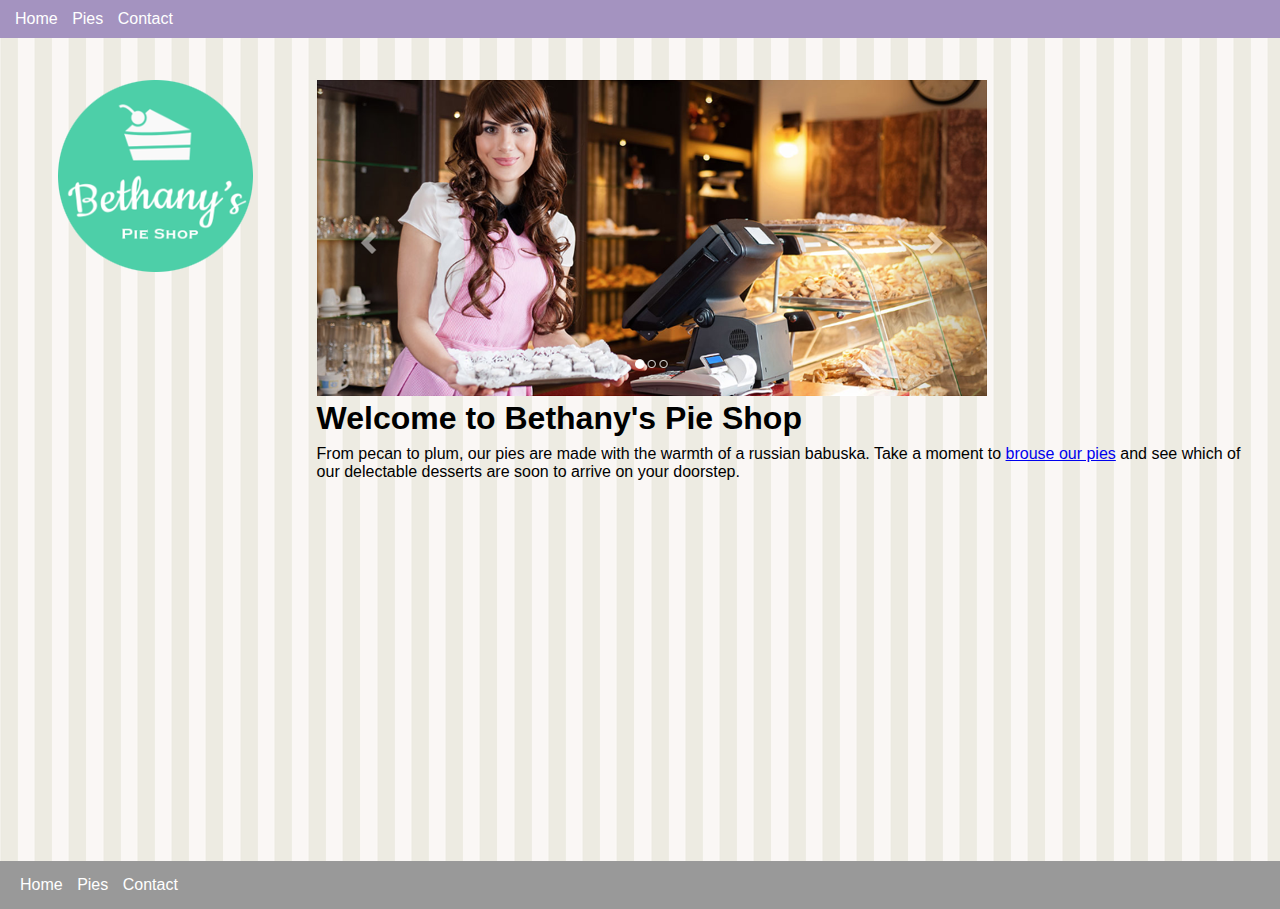
==== bakery_website/index.html @ af183f1c "Played around with css and html" ====
<!DOCTYPE html>
<html lang="en">
<head>
    <meta charset="UTF-8">
    <meta http-equiv="X-UA-Compatible" content="IE=edge">
    <meta name="viewport" content="width=device-width, initial-scale=1.0">
    <link rel="stylesheet" href="site.css" type="text/css">
    <title>Bethany's Pie Shop</title>
</head>
<body>
    <header>
        <nav>
            <ul>
                <li><a href="/">Home</a></li>
                <li><a href="pies.html">Pies</a></li>
                <li><a href="contact.html">Contact</a></li>
            </ul>
        </nav>
    </header>
    <main>
        <aside><img src="images/logo.png" alt="Bethany's Pie Shop"></aside>
        <article>
            <img src="images/banner.png" class="banner" alt="Bethany's Pie Shop">
            <h1>Welcome to Bethany's Pie Shop</h1>
            <p class="sub-title">
                From pecan to plum, our pies are made with the warmth of a russian babuska.
                Take a moment to
                <a href="pies.html">brouse our pies</a>
                and see which of our delectable desserts are soon to arrive on your doorstep.
            </p>
        </article>
    </main>
    <footer>
        <nav>
            <ul>
                <li><a href="/">Home</a></li>
                <li><a href="pies.html">Pies</a></li>
                <li><a href="contact.html">Contact</a></li>
            </ul>
        </nav>
    </footer>
</body>
</html>
---- bakery_website/site.css ----
* {
    margin: 0;
}

html, 
body {
    height: 100%;
}

body {
    font-family: Arial, Helvetica, sans-serif;
    background-color: #999;
}

p {
    margin: 0.5em 0 0.5em 0;
}

header {
    display: block;
    position: fixed;
    top: 0;
    left: 0;
    width: 100%;
    background-color: #a493c0;
    padding: 10px;
}

nav a:visited,
nav a:link {
    color: #fff;
    text-decoration: none;
}

nav > ul {
    display: inline;
    padding: 0;
}

nav > ul > li {
    display: inline-block;
    list-style: none;
    margin: 0 5px 0 5px;
}

main {
    display: block;
    background-image: url("images/background.png");
    padding-top: 3em;
    padding-bottom: 3em;
    min-height: 85%;
}

footer {
    padding: 15px;
}

aside,
article {
    padding: 2em;
}

aside {
    text-align: center;
}

article {
    width: 75%;
}

@media only screen and (min-width: 768px)  {
    main{
        display: flex;
    }

    aside {
        margin-left: 2%;
    }
}
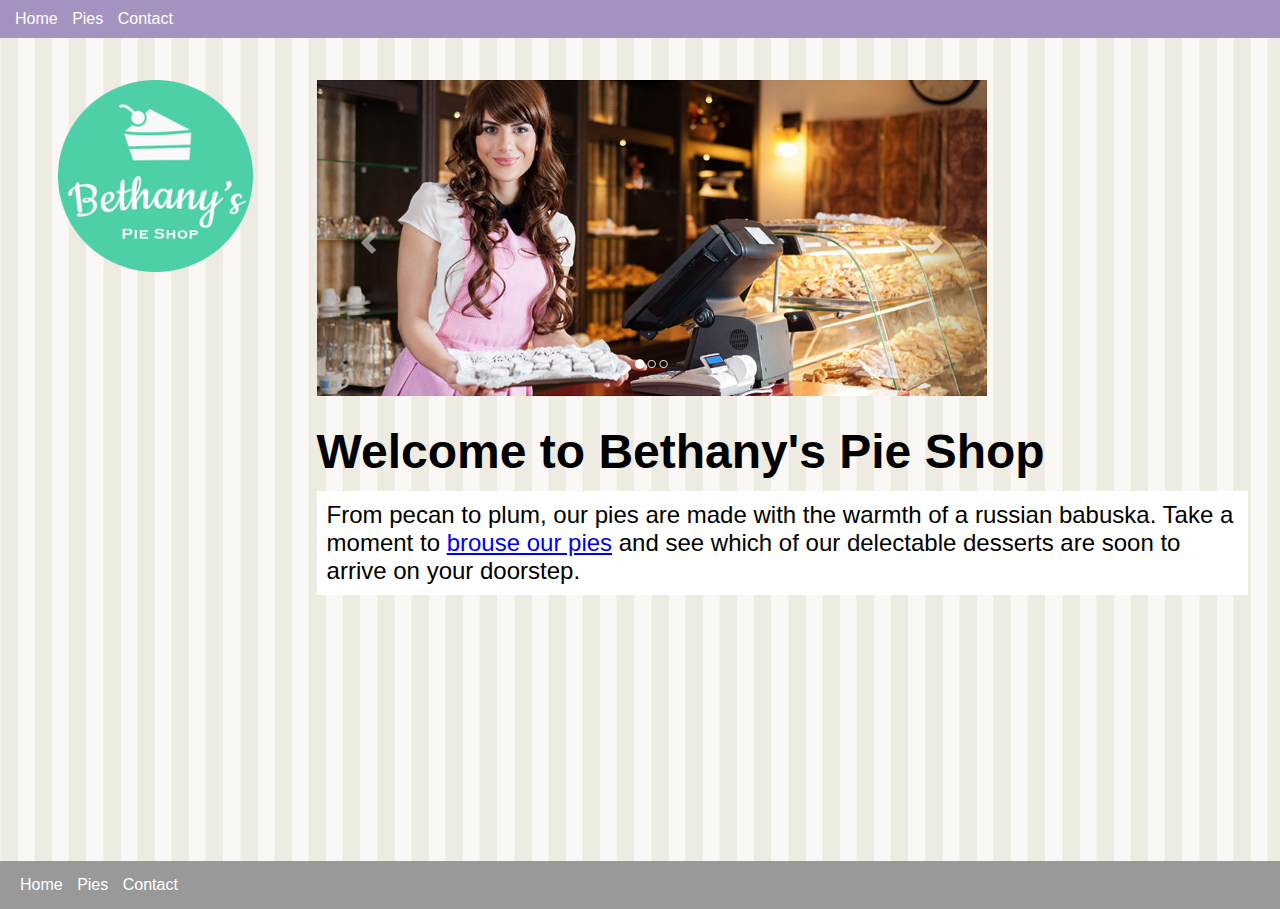
==== commit 21b53f6d: "Completed the project of a basic course" ====
--- a/bakery_website/index.html
+++ b/bakery_website/index.html
@@ -6,6 +6,20 @@
     <meta name="viewport" content="width=device-width, initial-scale=1.0">
     <link rel="stylesheet" href="site.css" type="text/css">
     <title>Bethany's Pie Shop</title>
+    <style>
+        h1 {
+            font-size: 3em;
+            margin-top: 0.5em;
+        }
+        .banner {
+            max-width: 100%;
+        }
+        .sub-title {
+            background-color: #fff;
+            font-size: 1.5em;
+            padding: 10px;
+        }
+    </style>
 </head>
 <body>
     <header>
--- a/bakery_website/site.css
+++ b/bakery_website/site.css
@@ -68,6 +68,10 @@
     width: 75%;
 }
 
+.columns {
+    display: flex;
+}
+
 @media only screen and (min-width: 768px)  {
     main{
         display: flex;
@@ -76,4 +80,44 @@
     aside {
         margin-left: 2%;
     }
+
+    .columns-desktop {
+        display: flex;
+    }
+}
+
+.pie {
+    width: 200px;
+    padding: 10px;
+    margin: 10px;
+    background-color: #fff;
+    border: solid 1px #ccc;
+}
+
+.pie img {
+    width: 100%;
+}
+
+.pie .title {
+    font-weight: bold;
+}
+
+.pie .columns {
+    width: 100%;
+}
+
+.pie .price {
+    text-align: right;
+}
+
+.pie .columns div {
+    width: 50%;
+}
+
+.pie button {
+    background-color: #f6aeae;
+    padding: 10px;
+    border: solid 1px #f6aeae;
+    border-radius: 3px;
+    color: #fff;
 }